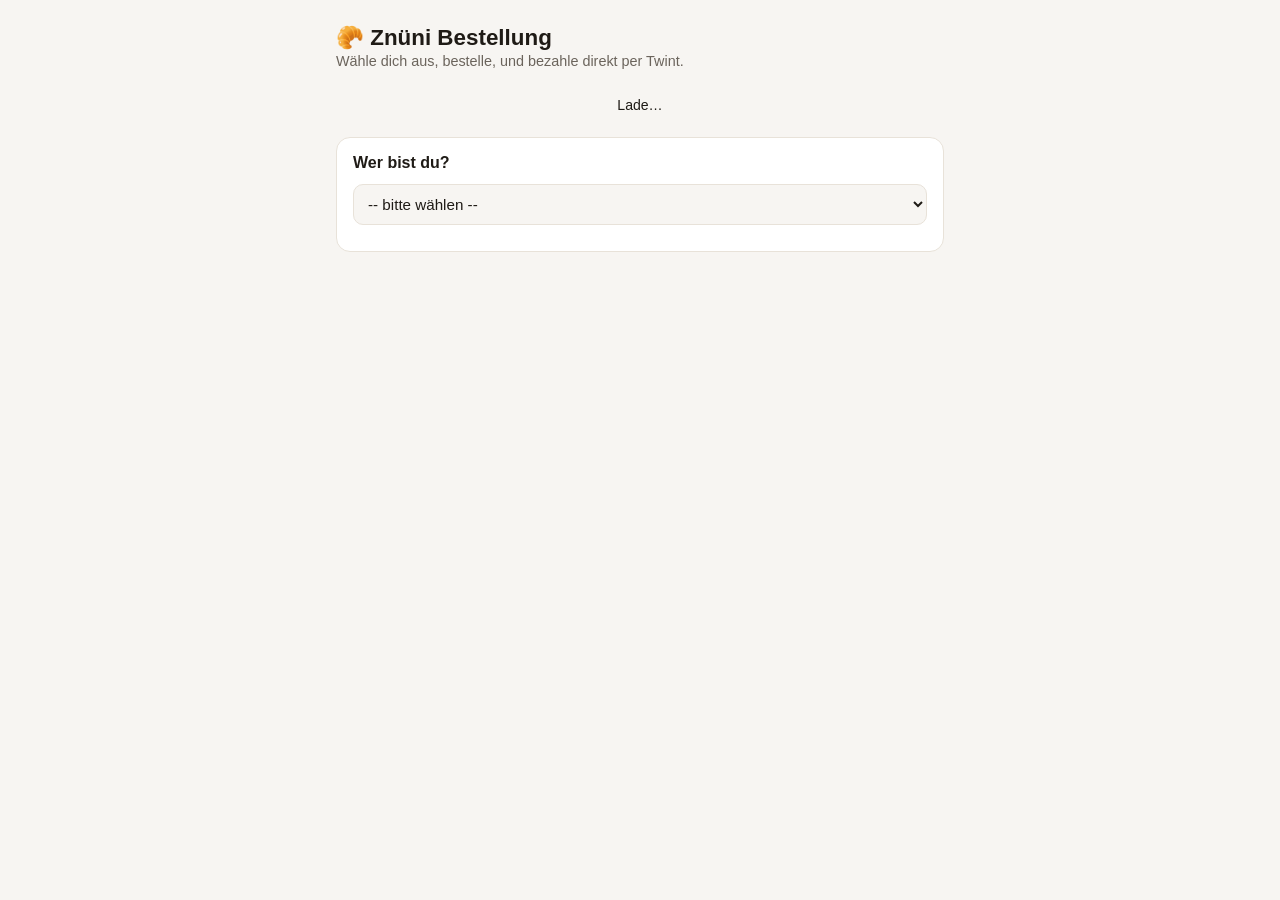
==== index.html @ 107d3b33 "Add files via upload" ====
<!DOCTYPE html>
<html lang="de">
<head>
<meta charset="UTF-8">
<meta name="viewport" content="width=device-width, initial-scale=1.0">
<title>Znüni Bestellung</title>
<link rel="stylesheet" href="style.css">
</head>
<body>

<h1>🥐 Znüni Bestellung</h1>
<div class="sub">Wähle dich aus, bestelle, und bezahle direkt per Twint.</div>

<div id="banner" class="banner">Lade…</div>

<!-- Schritt 1: Person wählen -->
<div class="card" id="personCard">
  <h2>Wer bist du?</h2>
  <select id="personSelect">
    <option value="">-- bitte wählen --</option>
  </select>
</div>

<!-- Schritt 2: Bestellformular -->
<div class="card hidden" id="orderCard">
  <h2>Was möchtest du bestellen?</h2>
  <div id="productList"><div class="empty">Lade Produkte…</div></div>
  <div class="total-row">
    <span>Total</span>
    <span id="totalAmount">0.00 CHF</span>
  </div>
  <button class="primary" id="submitBtn">Bestellung senden</button>
  <div class="status" id="submitStatus"></div>
</div>

<!-- Schritt 3: Bestätigung + QR -->
<div class="card hidden" id="confirmCard">
  <h2>Bestellung erhalten ✓</h2>
  <p style="font-size:0.9rem;color:var(--text-dim);">
    Dein Betrag: <b id="confirmAmount">0.00 CHF</b><br>
    Heute holt <b id="shopperName">–</b> ein. Bezahl direkt per Twint mit dem QR-Code unten.
  </p>
  <div class="qr-box">
    <img id="qrImg" src="" alt="Twint QR Code">
  </div>
  <button class="secondary" id="editBtn">Bestellung bearbeiten</button>
</div>

<script src="https://www.gstatic.com/firebasejs/10.13.0/firebase-app-compat.js"></script>
<script src="https://www.gstatic.com/firebasejs/10.13.0/firebase-firestore-compat.js"></script>
<script src="firebase-config.js"></script>
<script src="app-common.js"></script>
<script>
let settings = { cutoffTime: '08:30', todayShopperId: null, todayDate: null };
let people = [];
let products = [];
let selectedPersonId = '';
let qtyMap = {}; // productId -> qty
let cutoffReached = false;

const bannerEl = document.getElementById('banner');
const personCard = document.getElementById('personCard');
const orderCard = document.getElementById('orderCard');
const confirmCard = document.getElementById('confirmCard');
const personSelect = document.getElementById('personSelect');
const productListEl = document.getElementById('productList');
const totalAmountEl = document.getElementById('totalAmount');
const submitBtn = document.getElementById('submitBtn');
const submitStatus = document.getElementById('submitStatus');

function renderBanner() {
  cutoffReached = isPastCutoff(settings.cutoffTime);
  if (cutoffReached) {
    bannerEl.className = 'banner closed';
    bannerEl.textContent = `Bestellzeit vorbei (Annahmeschluss war ${settings.cutoffTime} Uhr). Bestellungen für heute sind geschlossen.`;
  } else {
    bannerEl.className = 'banner open';
    bannerEl.textContent = `Bestellungen offen bis ${settings.cutoffTime} Uhr.`;
  }
  submitBtn.disabled = cutoffReached;
}

function renderPersonOptions() {
  personSelect.innerHTML = '<option value="">-- bitte wählen --</option>';
  people.forEach(p => {
    const opt = document.createElement('option');
    opt.value = p.id;
    opt.textContent = p.name;
    personSelect.appendChild(opt);
  });
}

function renderProducts() {
  if (products.length === 0) {
    productListEl.innerHTML = '<div class="empty">Noch keine Produkte im Angebot.</div>';
    return;
  }
  productListEl.innerHTML = '';
  products.forEach(p => {
    const qty = qtyMap[p.id] || 0;
    const row = document.createElement('div');
    row.className = 'product';
    row.innerHTML = `
      <img src="${p.photoBase64 || ''}" onerror="this.style.visibility='hidden'">
      <div class="info">
        <div class="pname">${escapeHtml(p.name)}</div>
        <div class="pprice">${fmt(p.price)} CHF</div>
      </div>
      <div class="qty-control">
        <button class="minus" data-id="${p.id}">−</button>
        <span id="qty-${p.id}">${qty}</span>
        <button class="plus" data-id="${p.id}">+</button>
      </div>
    `;
    productListEl.appendChild(row);
  });
  productListEl.querySelectorAll('.plus').forEach(btn => {
    btn.onclick = () => changeQty(btn.dataset.id, 1);
  });
  productListEl.querySelectorAll('.minus').forEach(btn => {
    btn.onclick = () => changeQty(btn.dataset.id, -1);
  });
  updateTotal();
}

function changeQty(id, delta) {
  const current = qtyMap[id] || 0;
  const next = Math.max(0, current + delta);
  qtyMap[id] = next;
  document.getElementById('qty-' + id).textContent = next;
  updateTotal();
}

function updateTotal() {
  let total = 0;
  products.forEach(p => {
    total += (qtyMap[p.id] || 0) * p.price;
  });
  totalAmountEl.textContent = fmt(total) + ' CHF';
  return total;
}

async function loadOrderIntoForm(personId) {
  qtyMap = {};
  try {
    const docId = todayStr() + '_' + personId;
    const snap = await db.collection('orders').doc(docId).get();
    if (snap.exists) {
      const data = snap.data();
      (data.items || []).forEach(it => { qtyMap[it.productId] = it.qty; });
    }
  } catch (e) { /* ignore */ }
  renderProducts();
}

personSelect.onchange = async () => {
  selectedPersonId = personSelect.value;
  if (!selectedPersonId) {
    orderCard.classList.add('hidden');
    confirmCard.classList.add('hidden');
    return;
  }
  confirmCard.classList.add('hidden');
  orderCard.classList.remove('hidden');
  await loadOrderIntoForm(selectedPersonId);
};

submitBtn.onclick = async () => {
  if (!selectedPersonId) return;
  if (cutoffReached) {
    submitStatus.textContent = 'Bestellzeit ist vorbei.';
    return;
  }
  const items = [];
  products.forEach(p => {
    const qty = qtyMap[p.id] || 0;
    if (qty > 0) items.push({ productId: p.id, name: p.name, price: p.price, qty });
  });
  if (items.length === 0) {
    submitStatus.textContent = 'Bitte wähle mindestens ein Produkt.';
    return;
  }
  const total = updateTotal();
  const person = people.find(p => p.id === selectedPersonId);
  submitStatus.textContent = 'Sende…';
  try {
    const docId = todayStr() + '_' + selectedPersonId;
    await db.collection('orders').doc(docId).set({
      date: todayStr(),
      personId: selectedPersonId,
      personName: person ? person.name : '',
      items,
      total,
      updatedAt: new Date().toISOString()
    });
    submitStatus.textContent = '';
    showConfirmation(total);
  } catch (e) {
    submitStatus.textContent = 'Fehler beim Senden. Versuch es nochmal.';
  }
};

function showConfirmation(total) {
  document.getElementById('confirmAmount').textContent = fmt(total) + ' CHF';
  const shopper = people.find(p => p.id === settings.todayShopperId);
  const validShopperToday = settings.todayDate === todayStr() && shopper;
  document.getElementById('shopperName').textContent = validShopperToday ? shopper.name : '(noch nicht festgelegt)';
  document.getElementById('qrImg').src = validShopperToday && shopper.qrBase64 ? shopper.qrBase64 : '';
  orderCard.classList.add('hidden');
  confirmCard.classList.remove('hidden');
}

document.getElementById('editBtn').onclick = () => {
  confirmCard.classList.add('hidden');
  orderCard.classList.remove('hidden');
};

// ---------- Firestore Live-Verbindungen ----------
db.collection('people').orderBy('name').onSnapshot(snap => {
  people = snap.docs.map(d => ({ id: d.id, ...d.data() }));
  renderPersonOptions();
  if (selectedPersonId) personSelect.value = selectedPersonId;
});

db.collection('products').where('active', '==', true).onSnapshot(snap => {
  products = snap.docs.map(d => ({ id: d.id, ...d.data() }));
  renderProducts();
});

db.doc('settings/config').onSnapshot(snap => {
  if (snap.exists) {
    settings = { cutoffTime: '08:30', todayShopperId: null, todayDate: null, ...snap.data() };
  }
  renderBanner();
});

setInterval(renderBanner, 30000); // Uhrzeit-Check alle 30s
</script>
</body>
</html>
---- style.css ----
:root {
  --bg: #f7f5f2;
  --card: #ffffff;
  --text: #1f1b16;
  --text-dim: #6b645c;
  --border: #e8e2d9;
  --accent: #c26b2f;
  --accent-dim: #e9d3bc;
  --green: #2f7a4f;
  --green-bg: #e4f3ea;
  --red: #b3432e;
  --red-bg: #fbe9e4;
  --chip: #f1ede6;
}

* { box-sizing: border-box; }

body {
  margin: 0;
  background: var(--bg);
  color: var(--text);
  font-family: -apple-system, BlinkMacSystemFont, "Segoe UI", Roboto, sans-serif;
  padding: 16px;
  max-width: 640px;
  margin: 0 auto;
}

h1 {
  font-size: 1.4rem;
  margin: 8px 0 2px;
  display: flex;
  align-items: center;
  gap: 8px;
}

.sub {
  color: var(--text-dim);
  font-size: 0.9rem;
  margin-bottom: 18px;
}

.card {
  background: var(--card);
  border: 1px solid var(--border);
  border-radius: 14px;
  padding: 16px;
  margin-bottom: 16px;
}

.card h2 {
  font-size: 1rem;
  margin: 0 0 12px;
}

label {
  font-size: 0.8rem;
  color: var(--text-dim);
  display: block;
  margin-bottom: 4px;
}

input[type="text"], input[type="number"], input[type="time"], select {
  width: 100%;
  padding: 10px;
  border-radius: 10px;
  border: 1px solid var(--border);
  background: var(--bg);
  color: var(--text);
  font-size: 0.95rem;
  margin-bottom: 10px;
}

button.primary {
  background: var(--accent);
  color: #fff;
  border: none;
  border-radius: 10px;
  padding: 12px;
  width: 100%;
  font-size: 0.95rem;
  font-weight: 600;
  cursor: pointer;
}
button.primary:disabled {
  background: var(--accent-dim);
  color: var(--text-dim);
  cursor: not-allowed;
}

button.secondary {
  background: none;
  border: 1px dashed var(--border);
  color: var(--text-dim);
  border-radius: 10px;
  padding: 9px;
  width: 100%;
  font-size: 0.85rem;
  cursor: pointer;
  margin-bottom: 10px;
}

.banner {
  border-radius: 10px;
  padding: 10px 14px;
  font-size: 0.88rem;
  margin-bottom: 14px;
  text-align: center;
}
.banner.open { background: var(--green-bg); color: var(--green); }
.banner.closed { background: var(--red-bg); color: var(--red); }

.product {
  display: flex;
  align-items: center;
  gap: 12px;
  padding: 10px 0;
  border-bottom: 1px solid var(--border);
}
.product:last-child { border-bottom: none; }
.product img {
  width: 52px;
  height: 52px;
  border-radius: 10px;
  object-fit: cover;
  background: var(--chip);
  flex-shrink: 0;
}
.product .info { flex: 1; }
.product .pname { font-size: 0.95rem; font-weight: 500; }
.product .pprice { font-size: 0.82rem; color: var(--text-dim); }

.qty-control {
  display: flex;
  align-items: center;
  gap: 8px;
}
.qty-control button {
  width: 32px;
  height: 32px;
  border-radius: 8px;
  border: 1px solid var(--border);
  background: var(--chip);
  color: var(--text);
  font-size: 1.1rem;
  cursor: pointer;
}
.qty-control span {
  min-width: 20px;
  text-align: center;
  font-weight: 600;
}

.total-row {
  display: flex;
  justify-content: space-between;
  font-size: 1.05rem;
  font-weight: 700;
  padding: 12px 0;
}

.qr-box {
  text-align: center;
  padding: 10px 0;
}
.qr-box img {
  width: 220px;
  max-width: 100%;
  border-radius: 12px;
  border: 1px solid var(--border);
}

.chips {
  display: flex;
  flex-wrap: wrap;
  gap: 6px;
  margin-bottom: 10px;
}
.chip {
  background: var(--chip);
  border: 1px solid var(--border);
  border-radius: 999px;
  padding: 5px 12px;
  font-size: 0.82rem;
  cursor: pointer;
  color: var(--text);
  display: flex;
  align-items: center;
  gap: 6px;
}

.list-row {
  display: flex;
  align-items: center;
  justify-content: space-between;
  padding: 8px 0;
  border-bottom: 1px solid var(--border);
  gap: 10px;
}
.list-row:last-child { border-bottom: none; }
.list-row img {
  width: 40px;
  height: 40px;
  border-radius: 8px;
  object-fit: cover;
  background: var(--chip);
}
.list-row .name { flex: 1; font-size: 0.92rem; }
.rm-btn {
  background: none;
  border: none;
  color: var(--red);
  font-size: 1.1rem;
  padding: 6px;
  cursor: pointer;
}

.empty {
  color: var(--text-dim);
  font-size: 0.88rem;
  text-align: center;
  padding: 12px 0;
}

.status {
  font-size: 0.78rem;
  color: var(--text-dim);
  text-align: center;
  margin-top: 6px;
}

.summary-row {
  display: flex;
  justify-content: space-between;
  padding: 6px 0;
  font-size: 0.92rem;
  border-bottom: 1px solid var(--border);
}
.summary-row:last-child { border-bottom: none; }
.summary-row .val { font-weight: 600; }

.tag {
  display: inline-block;
  font-size: 0.72rem;
  padding: 2px 8px;
  border-radius: 999px;
  background: var(--accent-dim);
  color: var(--accent);
  margin-left: 6px;
}

.file-input-wrap {
  margin-bottom: 10px;
}

.hidden { display: none; }
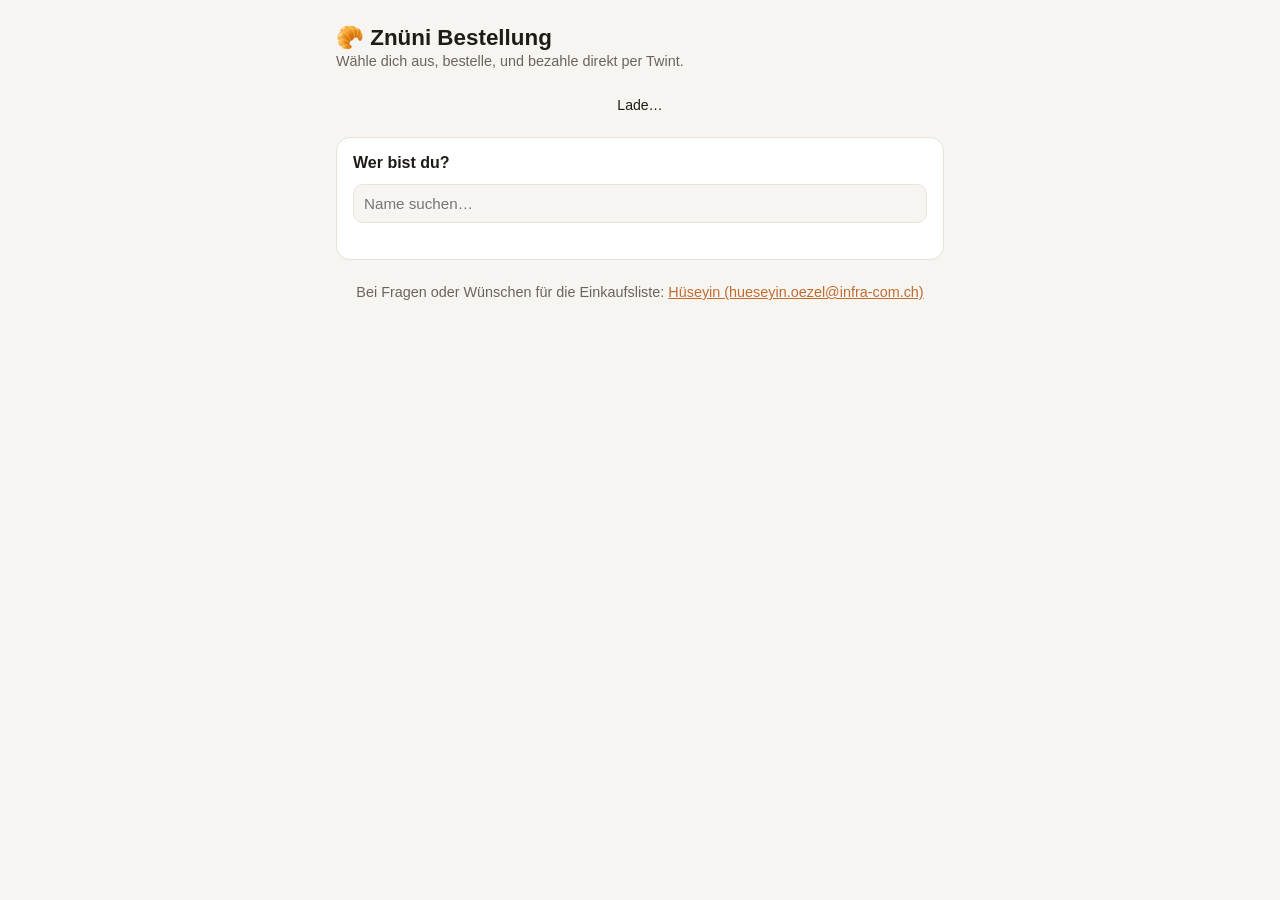
==== commit 7429f836: "Add files via upload" ====
--- a/index.html
+++ b/index.html
@@ -16,9 +16,14 @@
 <!-- Schritt 1: Person wählen -->
 <div class="card" id="personCard">
   <h2>Wer bist du?</h2>
-  <select id="personSelect">
-    <option value="">-- bitte wählen --</option>
-  </select>
+  <div id="personSearchWrap">
+    <input type="text" id="personSearch" placeholder="Name suchen…" autocomplete="off">
+    <div class="chips" id="personResults"></div>
+  </div>
+  <div class="status hidden" id="personSelectedWrap" style="text-align:left;">
+    Ausgewählt: <b id="personSelectedName"></b>
+    <button class="secondary" id="changePersonBtn" style="width:auto;padding:4px 10px;margin:6px 0 0;">Ändern</button>
+  </div>
 </div>
 
 <!-- Schritt 2: Bestellformular -->
@@ -33,17 +38,24 @@
   <div class="status" id="submitStatus"></div>
 </div>
 
-<!-- Schritt 3: Bestätigung + QR -->
+<!-- Schritt 3: Bestätigung + Zahlung -->
 <div class="card hidden" id="confirmCard">
   <h2>Bestellung erhalten ✓</h2>
   <p style="font-size:0.9rem;color:var(--text-dim);">
     Dein Betrag: <b id="confirmAmount">0.00 CHF</b><br>
-    Heute holt <b id="shopperName">–</b> ein. Bezahl direkt per Twint mit dem QR-Code unten.
+    Heute holt <b id="shopperName">–</b> ein. Bezahl direkt per Twint an die Nummer unten.
   </p>
   <div class="qr-box">
-    <img id="qrImg" src="" alt="Twint QR Code">
-  </div>
+    <img id="qrImg" src="" alt="Foto">
+    <div class="status" id="shopperPhone" style="font-size:0.95rem;font-weight:600;margin-top:8px;"></div>
+  </div>
+  <button class="secondary" id="tipBtn">💛 Trinkgeld geben</button>
+  <div class="status hidden" id="tipBox" style="font-weight:600;"></div>
   <button class="secondary" id="editBtn">Bestellung bearbeiten</button>
+</div>
+
+<div class="sub" style="text-align:center;margin-top:24px;">
+  Bei Fragen oder Wünschen für die Einkaufsliste: <a href="mailto:hueseyin.oezel@infra-com.ch" style="color:var(--accent);">Hüseyin (hueseyin.oezel@infra-com.ch)</a>
 </div>
 
 <script src="https://www.gstatic.com/firebasejs/10.13.0/firebase-app-compat.js"></script>
@@ -62,7 +74,10 @@
 const personCard = document.getElementById('personCard');
 const orderCard = document.getElementById('orderCard');
 const confirmCard = document.getElementById('confirmCard');
-const personSelect = document.getElementById('personSelect');
+const personSearch = document.getElementById('personSearch');
+const personResultsEl = document.getElementById('personResults');
+const personSearchWrap = document.getElementById('personSearchWrap');
+const personSelectedWrap = document.getElementById('personSelectedWrap');
 const productListEl = document.getElementById('productList');
 const totalAmountEl = document.getElementById('totalAmount');
 const submitBtn = document.getElementById('submitBtn');
@@ -80,15 +95,47 @@
   submitBtn.disabled = cutoffReached;
 }
 
-function renderPersonOptions() {
-  personSelect.innerHTML = '<option value="">-- bitte wählen --</option>';
-  people.forEach(p => {
-    const opt = document.createElement('option');
-    opt.value = p.id;
-    opt.textContent = p.name;
-    personSelect.appendChild(opt);
-  });
-}
+function renderPersonSearchResults(query) {
+  const q = query.trim().toLowerCase();
+  personResultsEl.innerHTML = '';
+  if (!q) return;
+  const matches = people.filter(p => p.name.toLowerCase().includes(q)).slice(0, 8);
+  if (matches.length === 0) {
+    personResultsEl.innerHTML = '<div class="empty" style="padding:4px 0;">Keine Treffer.</div>';
+    return;
+  }
+  matches.forEach(p => {
+    const chip = document.createElement('div');
+    chip.className = 'chip';
+    chip.textContent = p.name;
+    chip.onclick = () => selectPerson(p);
+    personResultsEl.appendChild(chip);
+  });
+}
+
+personSearch.oninput = () => renderPersonSearchResults(personSearch.value);
+
+async function selectPerson(person) {
+  selectedPersonId = person.id;
+  personSearch.value = '';
+  personResultsEl.innerHTML = '';
+  personSearchWrap.classList.add('hidden');
+  personSelectedWrap.classList.remove('hidden');
+  document.getElementById('personSelectedName').textContent = person.name;
+  confirmCard.classList.add('hidden');
+  orderCard.classList.remove('hidden');
+  await loadOrderIntoForm(selectedPersonId);
+}
+
+document.getElementById('changePersonBtn').onclick = () => {
+  selectedPersonId = '';
+  personSelectedWrap.classList.add('hidden');
+  personSearchWrap.classList.remove('hidden');
+  orderCard.classList.add('hidden');
+  confirmCard.classList.add('hidden');
+  personSearch.value = '';
+  personSearch.focus();
+};
 
 function renderProducts() {
   if (products.length === 0) {
@@ -153,18 +200,6 @@
   renderProducts();
 }
 
-personSelect.onchange = async () => {
-  selectedPersonId = personSelect.value;
-  if (!selectedPersonId) {
-    orderCard.classList.add('hidden');
-    confirmCard.classList.add('hidden');
-    return;
-  }
-  confirmCard.classList.add('hidden');
-  orderCard.classList.remove('hidden');
-  await loadOrderIntoForm(selectedPersonId);
-};
-
 submitBtn.onclick = async () => {
   if (!selectedPersonId) return;
   if (cutoffReached) {
@@ -206,9 +241,18 @@
   const validShopperToday = settings.todayDate === todayStr() && shopper;
   document.getElementById('shopperName').textContent = validShopperToday ? shopper.name : '(noch nicht festgelegt)';
   document.getElementById('qrImg').src = validShopperToday && shopper.qrBase64 ? shopper.qrBase64 : '';
+  document.getElementById('shopperPhone').textContent = validShopperToday && shopper.phone ? 'Twint: ' + shopper.phone : '';
+  document.getElementById('tipBox').classList.add('hidden');
+  document.getElementById('tipBox').textContent = validShopperToday && shopper.phone
+    ? 'Trinkgeld ebenfalls an: ' + shopper.phone
+    : 'Nummer noch nicht hinterlegt.';
   orderCard.classList.add('hidden');
   confirmCard.classList.remove('hidden');
 }
+
+document.getElementById('tipBtn').onclick = () => {
+  document.getElementById('tipBox').classList.toggle('hidden');
+};
 
 document.getElementById('editBtn').onclick = () => {
   confirmCard.classList.add('hidden');
@@ -218,8 +262,6 @@
 // ---------- Firestore Live-Verbindungen ----------
 db.collection('people').orderBy('name').onSnapshot(snap => {
   people = snap.docs.map(d => ({ id: d.id, ...d.data() }));
-  renderPersonOptions();
-  if (selectedPersonId) personSelect.value = selectedPersonId;
 });
 
 db.collection('products').where('active', '==', true).onSnapshot(snap => {
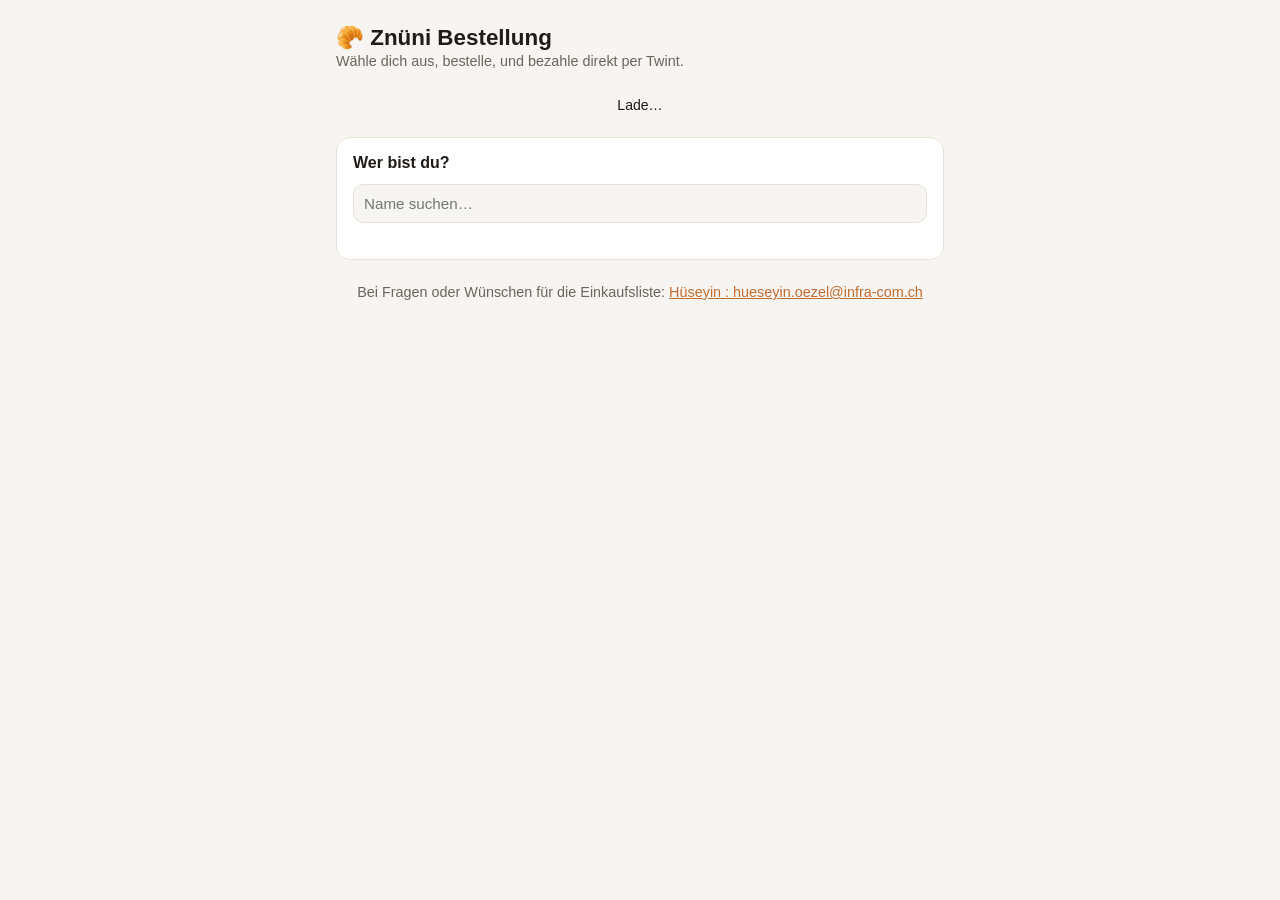
==== commit 2ec2e90d: "Update index.html" ====
--- a/index.html
+++ b/index.html
@@ -55,7 +55,7 @@
 </div>
 
 <div class="sub" style="text-align:center;margin-top:24px;">
-  Bei Fragen oder Wünschen für die Einkaufsliste: <a href="mailto:hueseyin.oezel@infra-com.ch" style="color:var(--accent);">Hüseyin (hueseyin.oezel@infra-com.ch)</a>
+  Bei Fragen oder Wünschen für die Einkaufsliste: <a href="mailto:hueseyin.oezel@infra-com.ch" style="color:var(--accent);">Hüseyin : hueseyin.oezel@infra-com.ch</a>
 </div>
 
 <script src="https://www.gstatic.com/firebasejs/10.13.0/firebase-app-compat.js"></script>
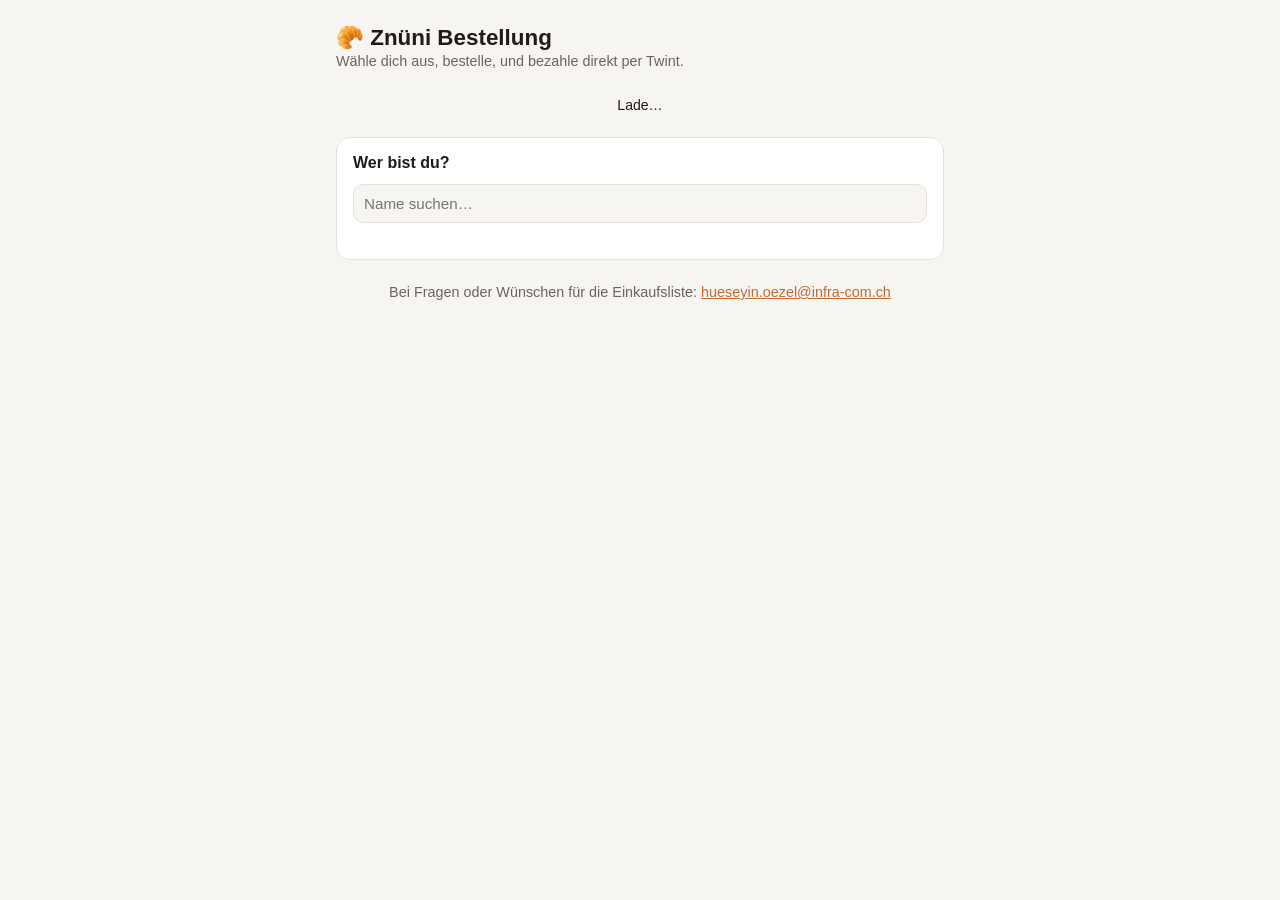
==== commit 35e7ccf6: "Update index.html" ====
--- a/index.html
+++ b/index.html
@@ -55,7 +55,7 @@
 </div>
 
 <div class="sub" style="text-align:center;margin-top:24px;">
-  Bei Fragen oder Wünschen für die Einkaufsliste: <a href="mailto:hueseyin.oezel@infra-com.ch" style="color:var(--accent);">Hüseyin : hueseyin.oezel@infra-com.ch</a>
+  Bei Fragen oder Wünschen für die Einkaufsliste: <a href="mailto:hueseyin.oezel@infra-com.ch" style="color:var(--accent);">hueseyin.oezel@infra-com.ch</a>
 </div>
 
 <script src="https://www.gstatic.com/firebasejs/10.13.0/firebase-app-compat.js"></script>
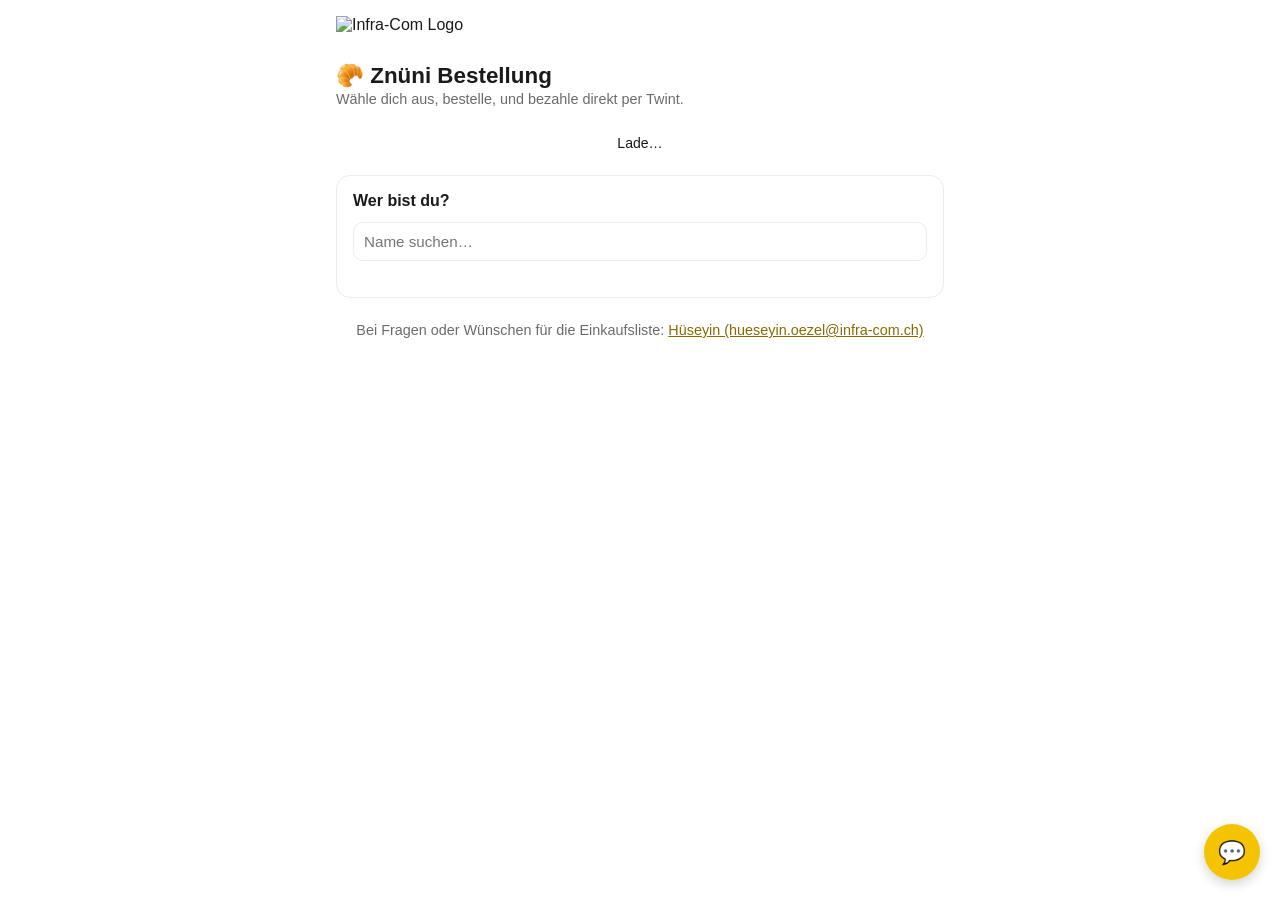
==== commit 3ae215eb: "Add files via upload" ====
--- a/index.html
+++ b/index.html
@@ -7,6 +7,10 @@
 <link rel="stylesheet" href="style.css">
 </head>
 <body>
+
+<div class="site-header">
+  <img src="https://www.infra-com.ch/assets/sys-images/infra-com-swiss-logo.png" alt="Infra-Com Logo" class="logo">
+</div>
 
 <h1>🥐 Znüni Bestellung</h1>
 <div class="sub">Wähle dich aus, bestelle, und bezahle direkt per Twint.</div>
@@ -49,14 +53,16 @@
     <img id="qrImg" src="" alt="Foto">
     <div class="status" id="shopperPhone" style="font-size:0.95rem;font-weight:600;margin-top:8px;"></div>
   </div>
-  <button class="secondary" id="tipBtn">💛 Trinkgeld geben</button>
-  <div class="status hidden" id="tipBox" style="font-weight:600;"></div>
   <button class="secondary" id="editBtn">Bestellung bearbeiten</button>
 </div>
 
 <div class="sub" style="text-align:center;margin-top:24px;">
-  Bei Fragen oder Wünschen für die Einkaufsliste: <a href="mailto:hueseyin.oezel@infra-com.ch" style="color:var(--accent);">hueseyin.oezel@infra-com.ch</a>
-</div>
+  Bei Fragen oder Wünschen für die Einkaufsliste: <a href="mailto:hueseyin.oezel@infra-com.ch" style="color:var(--accent-text-link);">Hüseyin (hueseyin.oezel@infra-com.ch)</a>
+</div>
+
+<!-- Trinkgeld Sprechblase unten rechts -->
+<button id="tipBubble" class="tip-bubble" title="Trinkgeld geben">💬</button>
+<div id="tipPopup" class="tip-popup hidden"></div>
 
 <script src="https://www.gstatic.com/firebasejs/10.13.0/firebase-app-compat.js"></script>
 <script src="https://www.gstatic.com/firebasejs/10.13.0/firebase-firestore-compat.js"></script>
@@ -242,16 +248,29 @@
   document.getElementById('shopperName').textContent = validShopperToday ? shopper.name : '(noch nicht festgelegt)';
   document.getElementById('qrImg').src = validShopperToday && shopper.qrBase64 ? shopper.qrBase64 : '';
   document.getElementById('shopperPhone').textContent = validShopperToday && shopper.phone ? 'Twint: ' + shopper.phone : '';
-  document.getElementById('tipBox').classList.add('hidden');
-  document.getElementById('tipBox').textContent = validShopperToday && shopper.phone
-    ? 'Trinkgeld ebenfalls an: ' + shopper.phone
-    : 'Nummer noch nicht hinterlegt.';
   orderCard.classList.add('hidden');
   confirmCard.classList.remove('hidden');
 }
 
-document.getElementById('tipBtn').onclick = () => {
-  document.getElementById('tipBox').classList.toggle('hidden');
+// ---------- Trinkgeld-Sprechblase ----------
+const tipBubble = document.getElementById('tipBubble');
+const tipPopup = document.getElementById('tipPopup');
+
+function renderTipPopup() {
+  const shopper = people.find(p => p.id === settings.todayShopperId);
+  const validShopperToday = settings.todayDate === todayStr() && shopper;
+  if (validShopperToday && shopper.phone) {
+    tipPopup.innerHTML = `Trinkgeld für <b>${escapeHtml(shopper.name)}</b><br>Twint: <b>${escapeHtml(shopper.phone)}</b>`;
+  } else if (validShopperToday) {
+    tipPopup.innerHTML = `Trinkgeld für <b>${escapeHtml(shopper.name)}</b><br>Nummer noch nicht hinterlegt.`;
+  } else {
+    tipPopup.innerHTML = `Wer heute einkauft ist noch nicht festgelegt.`;
+  }
+}
+
+tipBubble.onclick = () => {
+  renderTipPopup();
+  tipPopup.classList.toggle('hidden');
 };
 
 document.getElementById('editBtn').onclick = () => {
--- a/style.css
+++ b/style.css
@@ -1,19 +1,33 @@
 :root {
-  --bg: #f7f5f2;
+  --bg: #ffffff;
   --card: #ffffff;
-  --text: #1f1b16;
-  --text-dim: #6b645c;
-  --border: #e8e2d9;
-  --accent: #c26b2f;
-  --accent-dim: #e9d3bc;
+  --text: #1a1a1a;
+  --text-dim: #6b6b6b;
+  --border: #ececec;
+  --accent: #f5c400;
+  --accent-text: #1a1a1a;
+  --accent-text-link: #8a6a00;
+  --accent-dim: #fdf0b8;
+  --accent-strong: #8a6a00;
   --green: #2f7a4f;
   --green-bg: #e4f3ea;
   --red: #b3432e;
   --red-bg: #fbe9e4;
-  --chip: #f1ede6;
+  --chip: #fff8dd;
 }
 
 * { box-sizing: border-box; }
+
+.site-header {
+  display: flex;
+  justify-content: flex-start;
+  margin-bottom: 6px;
+}
+.site-header .logo {
+  height: 38px;
+  max-width: 220px;
+  object-fit: contain;
+}
 
 body {
   margin: 0;
@@ -72,13 +86,13 @@
 
 button.primary {
   background: var(--accent);
-  color: #fff;
+  color: var(--accent-text);
   border: none;
   border-radius: 10px;
   padding: 12px;
   width: 100%;
   font-size: 0.95rem;
-  font-weight: 600;
+  font-weight: 700;
   cursor: pointer;
 }
 button.primary:disabled {
@@ -244,7 +258,7 @@
   padding: 2px 8px;
   border-radius: 999px;
   background: var(--accent-dim);
-  color: var(--accent);
+  color: var(--accent-strong);
   margin-left: 6px;
 }
 
@@ -253,3 +267,34 @@
 }
 
 .hidden { display: none; }
+
+.tip-bubble {
+  position: fixed;
+  bottom: 20px;
+  right: 20px;
+  width: 56px;
+  height: 56px;
+  border-radius: 50%;
+  background: var(--accent);
+  color: var(--accent-text);
+  border: none;
+  font-size: 1.4rem;
+  cursor: pointer;
+  box-shadow: 0 4px 12px rgba(0,0,0,0.18);
+  z-index: 1000;
+}
+
+.tip-popup {
+  position: fixed;
+  bottom: 86px;
+  right: 20px;
+  max-width: 220px;
+  background: var(--card);
+  border: 1px solid var(--border);
+  border-radius: 12px;
+  padding: 12px 14px;
+  font-size: 0.85rem;
+  line-height: 1.4;
+  box-shadow: 0 4px 14px rgba(0,0,0,0.18);
+  z-index: 1000;
+}
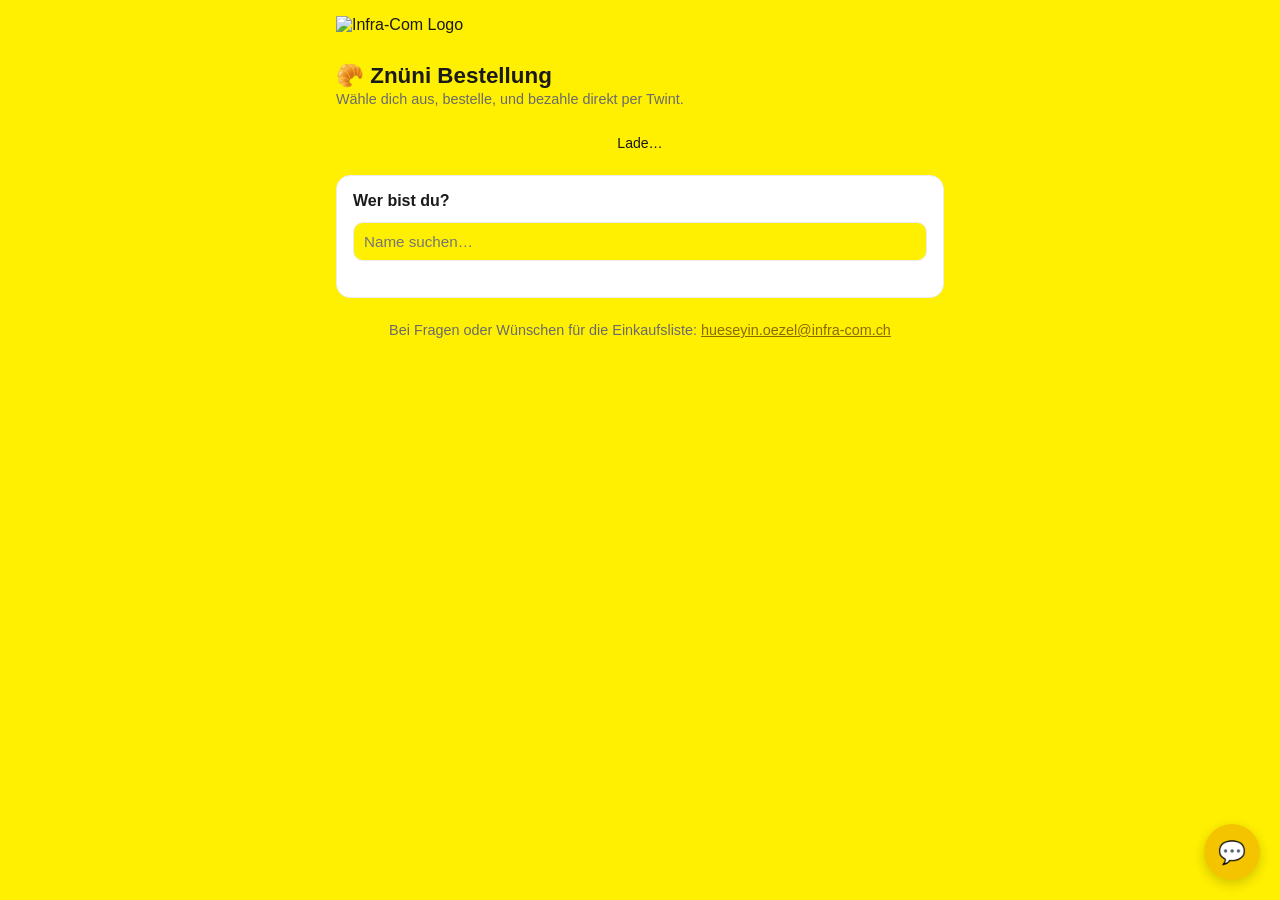
==== commit 16ec1c36: "Update index.html" ====
--- a/index.html
+++ b/index.html
@@ -57,7 +57,7 @@
 </div>
 
 <div class="sub" style="text-align:center;margin-top:24px;">
-  Bei Fragen oder Wünschen für die Einkaufsliste: <a href="mailto:hueseyin.oezel@infra-com.ch" style="color:var(--accent-text-link);">Hüseyin (hueseyin.oezel@infra-com.ch)</a>
+  Bei Fragen oder Wünschen für die Einkaufsliste: <a href="mailto:hueseyin.oezel@infra-com.ch" style="color:var(--accent-text-link);">hueseyin.oezel@infra-com.ch</a>
 </div>
 
 <!-- Trinkgeld Sprechblase unten rechts -->
--- a/style.css
+++ b/style.css
@@ -1,5 +1,5 @@
 :root {
-  --bg: #ffffff;
+  --bg: #FFEF00;
   --card: #ffffff;
   --text: #1a1a1a;
   --text-dim: #6b6b6b;
